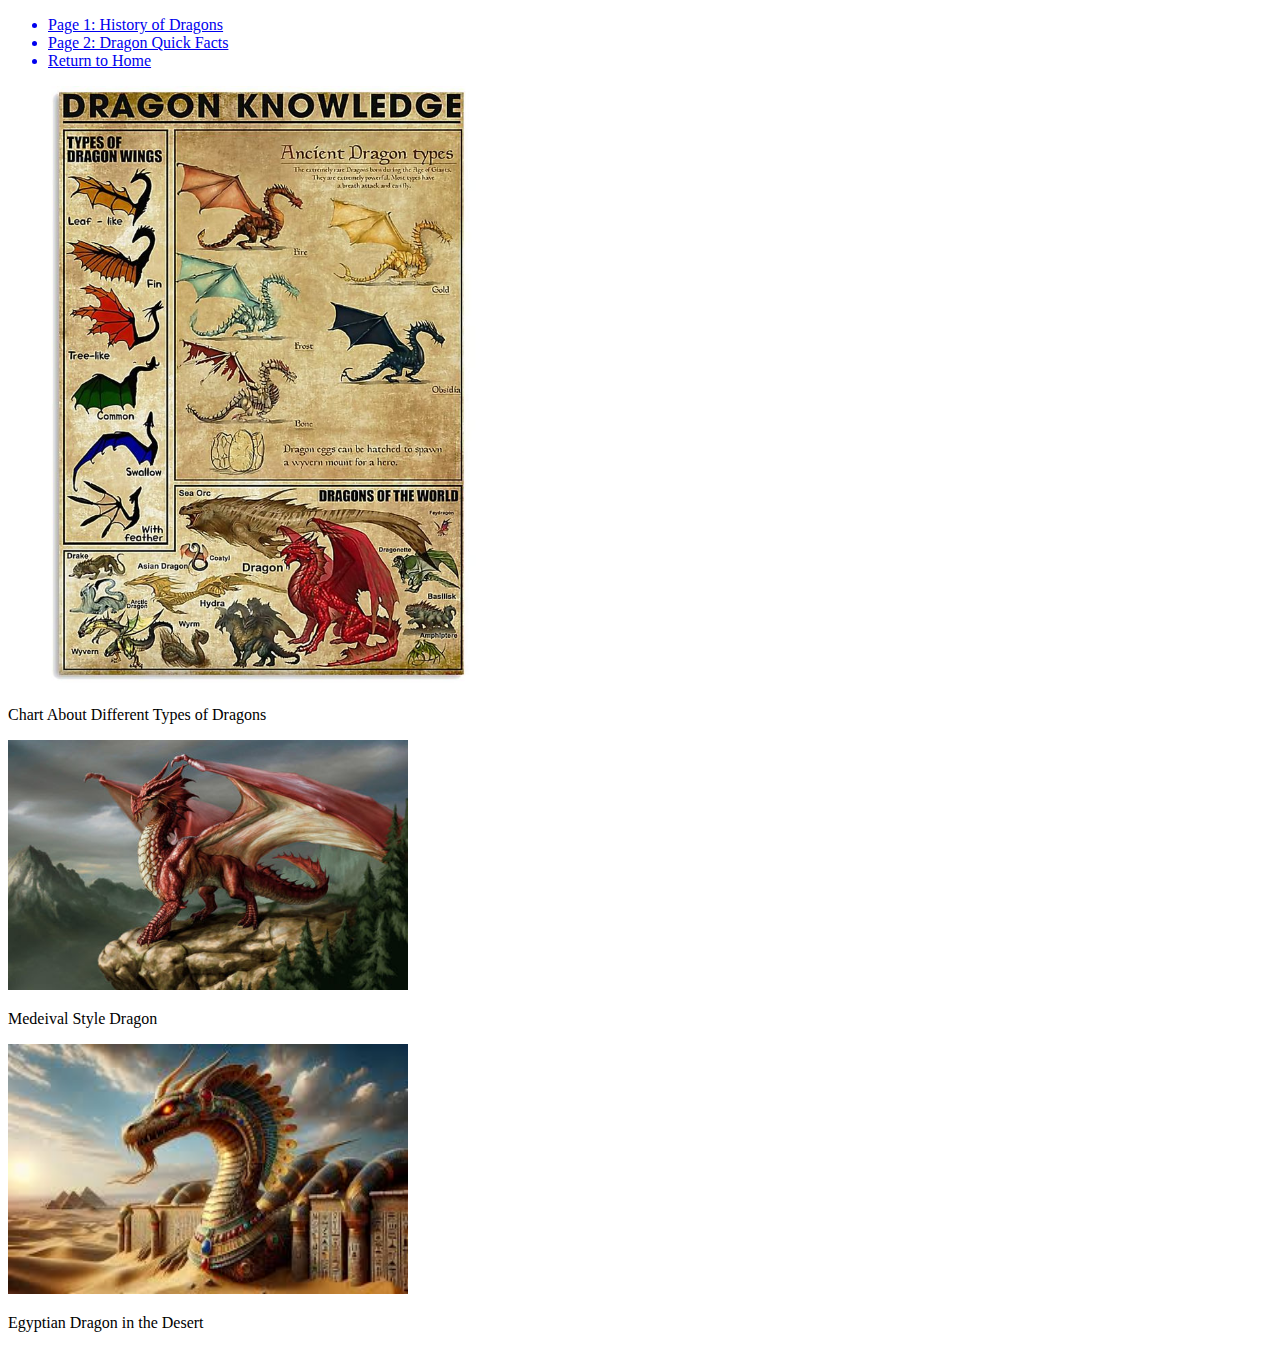
==== dragonimg.html @ ee4b0ab5 "Added third page with images and captions. Edited navbars to reflect third page" ====
<!DOCTYPE html>
<html lang="en">
    <head>
        <!-- Glori Guillermo 9/17/2024 -->
        <!-- [Q2. Change the html title to the topic of your choice] -->
        <title>My Website about Dragons </title>
      </head>
      <body>
        <!-- [Q3. Create a navigation bar that links to two other pages] -->
        <div class="navbar">
          <ul>
            <a href="https://www.amnh.org/exhibitions/mythic-creatures/dragons/natural-history-of-dragons" target="_blank"><li>Page 1: History of Dragons</li></a>
            <a href="dragons.html" target="_blank"><li>Page 2: Dragon Quick Facts</li></a>
            <a href="index.html"><li>Return to Home</li></a>
          </ul>
        </div>
<body>
    <img src="dragonknowledgechart.jpg" alt="Types of Dragons" width="500" height="600">
        <div> <p>Chart About Different Types of Dragons</p></div>
    <img src="reddragon.jpg" alt="regal red dragon" width="400" height="250">
        <p>Medeival Style Dragon</p>
    <img src="egyptiandragons.jpg" alt="Egyptian Dragon in sand" width="400" height="250">
        <p> Egyptian Dragon in the Desert</p>
</body>
</body>
</html>
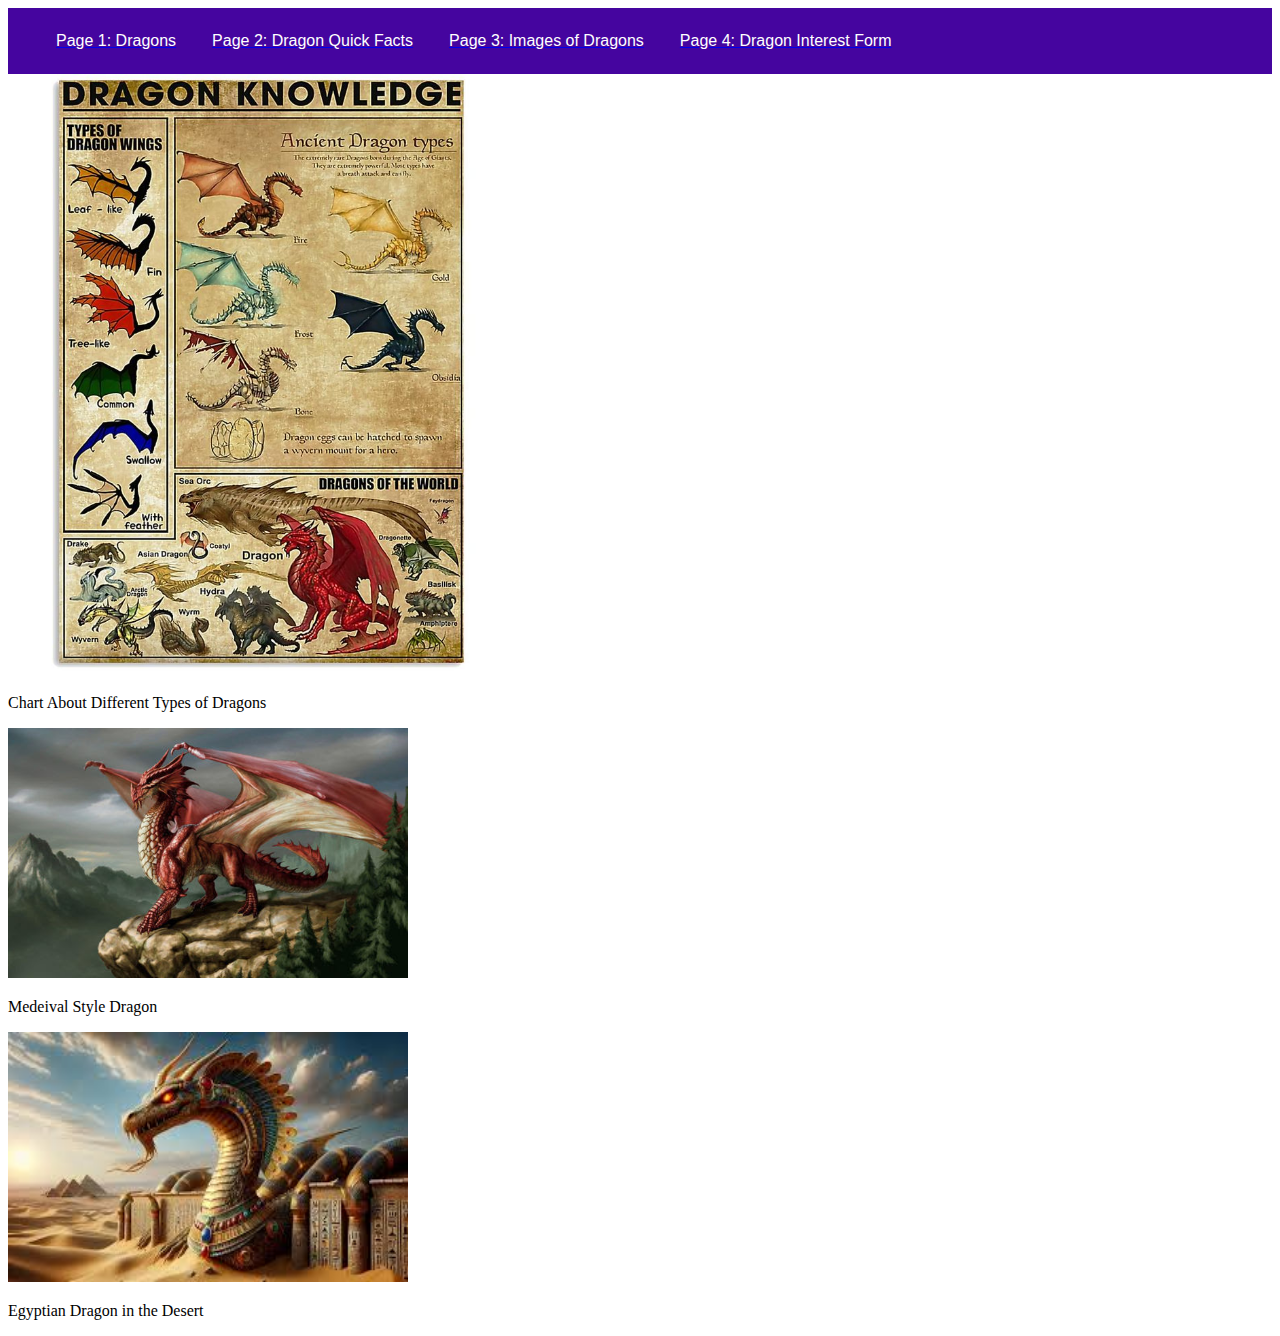
==== commit da382c57: "Added new form page. Updated navbar." ====
--- a/dragonimg.html
+++ b/dragonimg.html
@@ -4,16 +4,18 @@
         <!-- Glori Guillermo 9/17/2024 -->
         <!-- [Q2. Change the html title to the topic of your choice] -->
         <title>My Website about Dragons </title>
+        <link rel="stylesheet" href="style.css">
       </head>
       <body>
         <!-- [Q3. Create a navigation bar that links to two other pages] -->
-        <div class="navbar">
+        <nav class="navbar">
           <ul>
-            <a href="https://www.amnh.org/exhibitions/mythic-creatures/dragons/natural-history-of-dragons" target="_blank"><li>Page 1: History of Dragons</li></a>
-            <a href="dragons.html" target="_blank"><li>Page 2: Dragon Quick Facts</li></a>
-            <a href="index.html"><li>Return to Home</li></a>
+            <a href="index.html" target="_blank"><span class="nav-item">Page 1: Dragons</span></a>
+            <a href="dragons.html" target="_blank"><span class="nav-item">Page 2: Dragon Quick Facts</span></a>
+            <a href="dragonimg.html"><span class="nav-item">Page 3: Images of Dragons</span></a>
+            <a href="dragonform.html"><span class="nav-item">Page 4: Dragon Interest Form</span></a>
           </ul>
-        </div>
+        </nav>
 <body>
     <img src="dragonknowledgechart.jpg" alt="Types of Dragons" width="500" height="600">
         <div> <p>Chart About Different Types of Dragons</p></div>
--- a/style.css
+++ b/style.css
@@ -0,0 +1,12 @@
+ .navbar{
+      background-color: rgb(69, 5, 159);
+      padding: .5rem;
+      text-decoration:none ;
+    }
+.nav-item{
+      color:white;
+      font-family:'Franklin Gothic Medium', 'Arial Narrow', Arial, sans-serif;
+      margin-right:2rem ;
+      text-decoration:none ;
+    }
+  